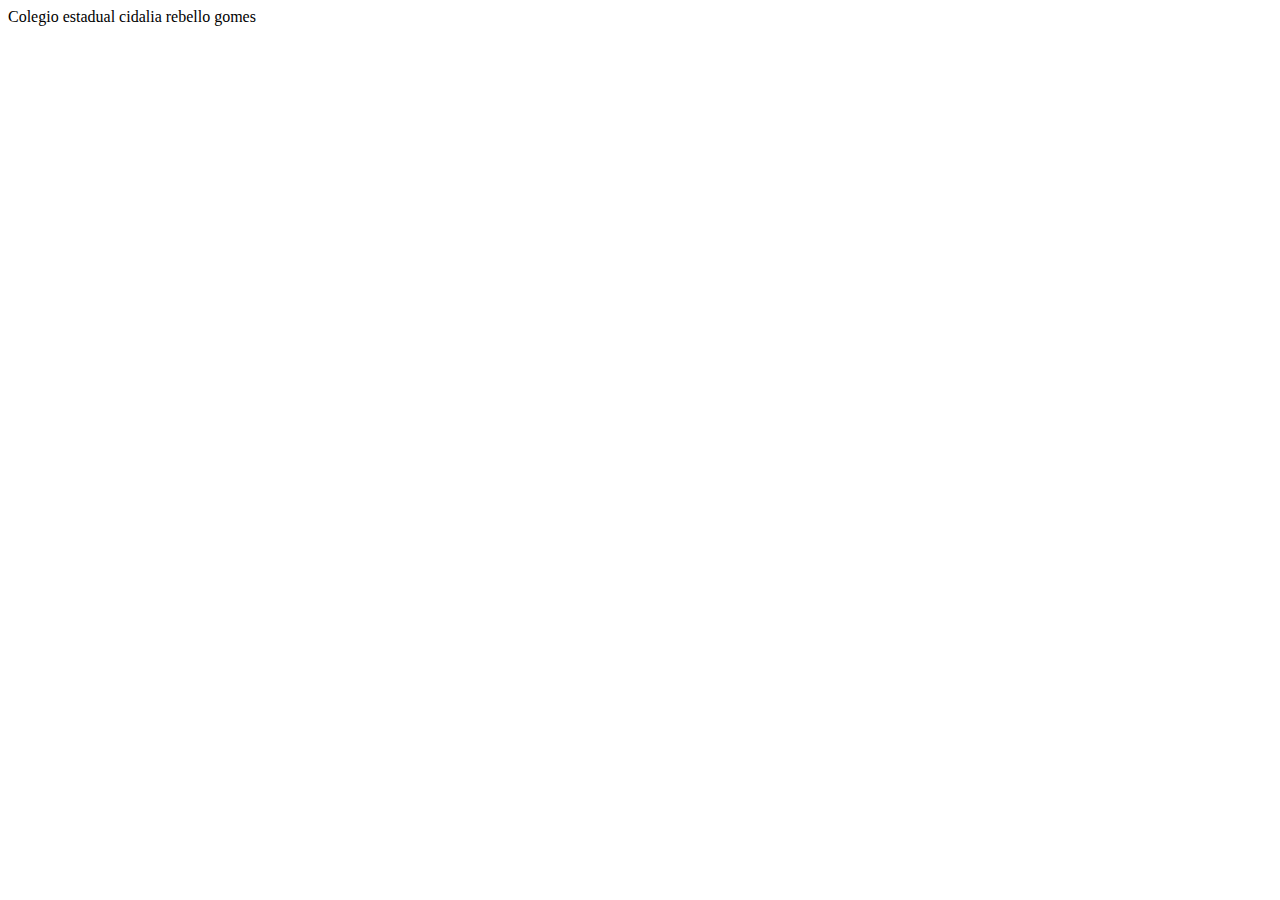
==== index.html @ e29c5f9e "Add files via upload" ====
<!DOCTYPE html>
<html lang="en">
<head>
    <meta charset="UTF-8">
    <meta name="viewport" content="width=device-width, initial-scale=1.0">
    <title>Document</title>
</head>Colegio estadual cidalia rebello gomes 
<body>
    
</body>
</html>
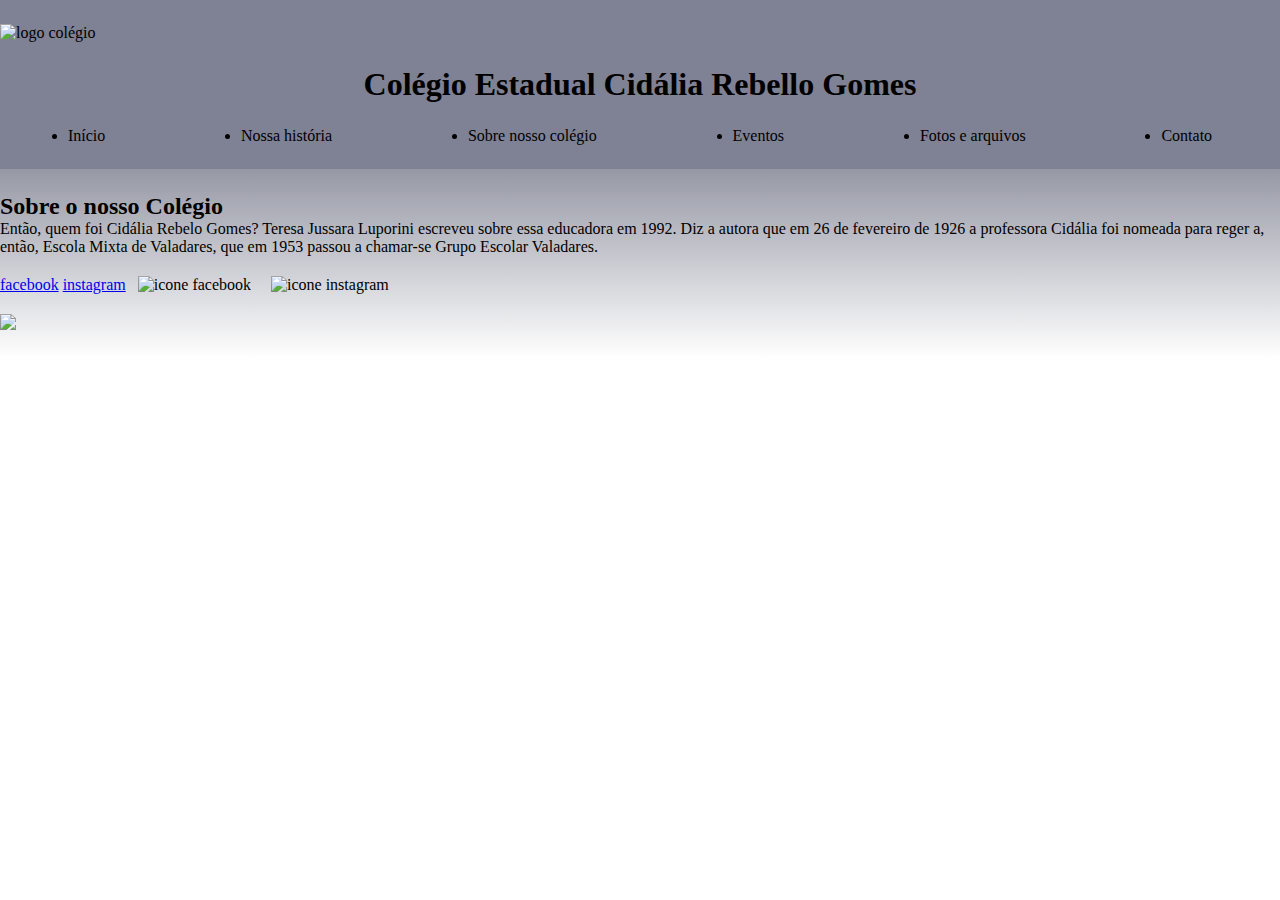
==== commit 15efe2f4: "Add files via upload" ====
--- a/index.html
+++ b/index.html
@@ -1,11 +1,41 @@
 <!DOCTYPE html>
-<html lang="en">
+<html lang="pt-br">
 <head>
-    <meta charset="UTF-8">
-    <meta name="viewport" content="width=device-width, initial-scale=1.0">
-    <title>Document</title>
-</head>Colegio estadual cidalia rebello gomes 
+<meta charset="UTF-8">
+<meta name="viewport" content="width=device-width, initial-scale=1.0">
+<title>Document</title>
+<link rel="stylesheet" href="style.css">
+<title> C.E. Cidália Rebello Gomes</title>
+</head>
+<header class="cabeçalho">
+<img cla8ss="logo " src="logo-removebg-preview.png" alt="logo colégio">
+<h1 class="NOMEDAESCOLA"> Colégio Estadual Cidália Rebello Gomes </h1>
+<ul class="lista">
+<li class="inicio">Início</li>
+<li>Nossa história</li>
+<li>Sobre nosso colégio</li>
+<li>Eventos</li>
+<li>Fotos e arquivos</li>
+<li>Contato</li>
+</ul>
+</header>
 <body>
-    
+<section class="body">
+<h2>Sobre o nosso Colégio</h2>
+Então, quem foi Cidália Rebelo Gomes? Teresa Jussara Luporini escreveu sobre essa educadora em 1992. Diz a autora que em 26 de fevereiro de 1926 a professora Cidália foi nomeada para reger a, então, Escola Mixta de Valadares, que em 1953 passou a chamar-se Grupo Escolar Valadares.
+
+<section class: "baixo">
+<div class="links">
+
+<a href="nomefacebook" class="conteiner botão">facebook</a>
+<a href="https://www.instagram.com./"class="container botão">instagram</a>
+<img class="iconefacebook" src="facebook.pgn" alt="icone facebook">
+<img class="iconeinstagram" src="instagram.png" alt="icone instagram">
+</div>
+
+<img src="rodape.jpeg" class="rodapeimagem"
+
+</section>
 </body>
-</html>+</section>
+</html>
--- a/style.css
+++ b/style.css
@@ -0,0 +1,62 @@
+*
+{
+margin: 0;
+padding: 0;
+}
+.cabeçalho
+{
+background-color: #7f8194;
+color: #1b2043
+display: flex;
+justify-content: space-around;
+align-items: center;
+padding: 24px 0;
+}
+.logo-colégio
+{
+width: 20%;
+justify-content: center;
+}
+.NOMEDAESCOLA
+{
+display: flex;
+justify-content: space-around;
+align-items: center;
+padding: 24px 0;
+}
+.lista
+{
+color: black;
+display: flex;
+justify-content: space-around;
+align-items: center;
+}
+.body
+{
+background-image: linear-gradient(#9698a5,#FFFFFF);
+color: black;
+justify-content: center;
+padding: 24px 0;
+}
+
+.rodapeimagem
+{width: 1435px;}
+
+.iconefacebook
+{width: 60px ;
+padding: 4px 8px;}
+
+.iconeinstagram
+{width: 60px ;
+padding: 4px 8px;}
+
+.nomefacebook
+{padding: 24px 0}
+
+.nomeinstagram
+{padding: 24px 0}
+
+.links
+{width: 35%
+text-align: center;
+padding: 16px 0}